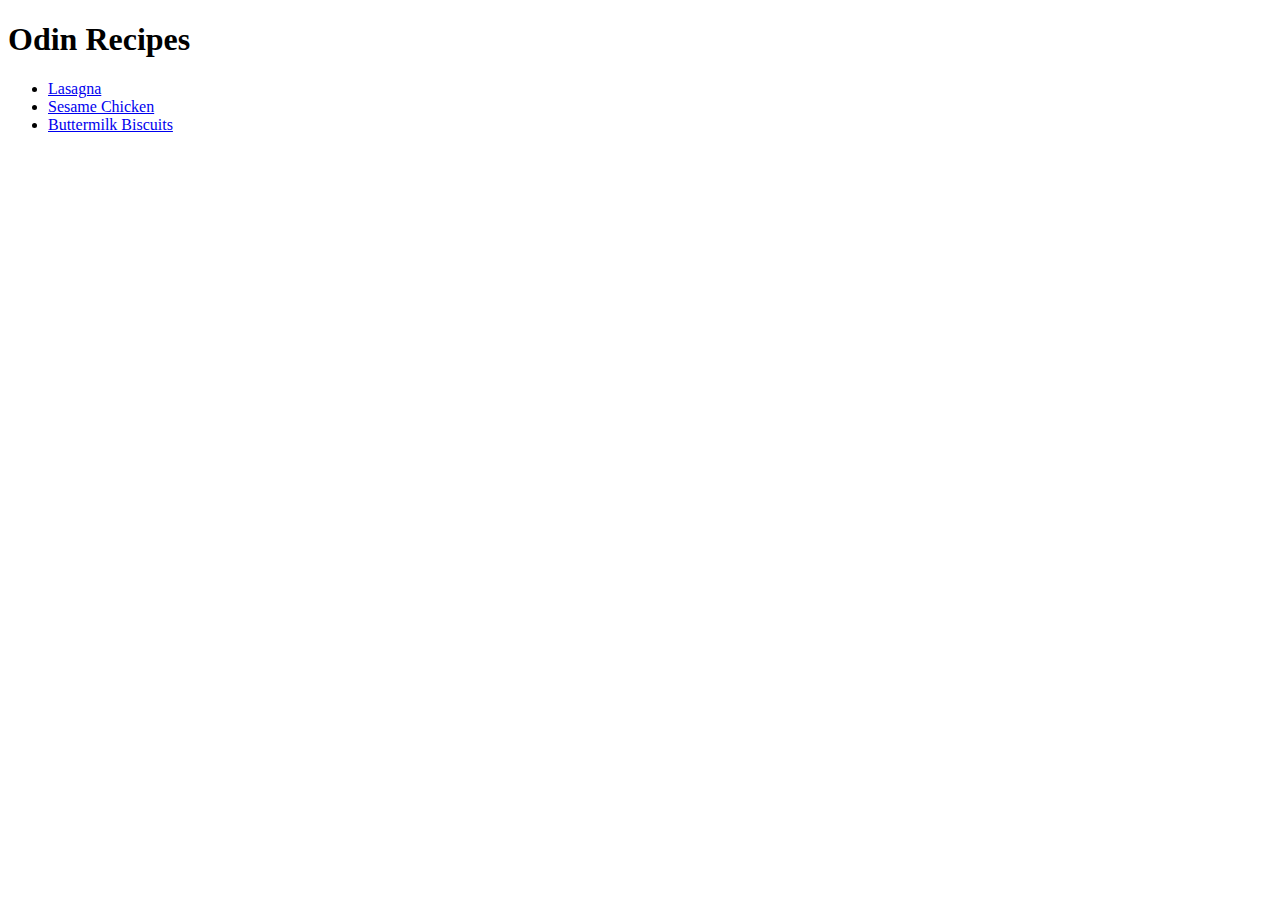
==== index.html @ d5d3cef2 "Update index.html to include and link to individual recipes. Add recipe images for display. Create 3" ====
<!DOCTYPE html>
<html lang="en">
    <head>
        <meta charset="utf-8">
        <title>Odin-Recipes</title>
    </head>
    <body>
        <h1>Odin Recipes</h1>
        <ul>
            <li><a href="./recipes/lasagna.html" target="_blank">Lasagna</a></li>
            <li><a href="./recipes/sesame-chicken.html" target="_blank">Sesame Chicken</a></li>
            <li><a href="./recipes/buttermilk-biscuits.html" target="_blank">Buttermilk Biscuits</a></li>
        </ul>   
    </body>
</html>
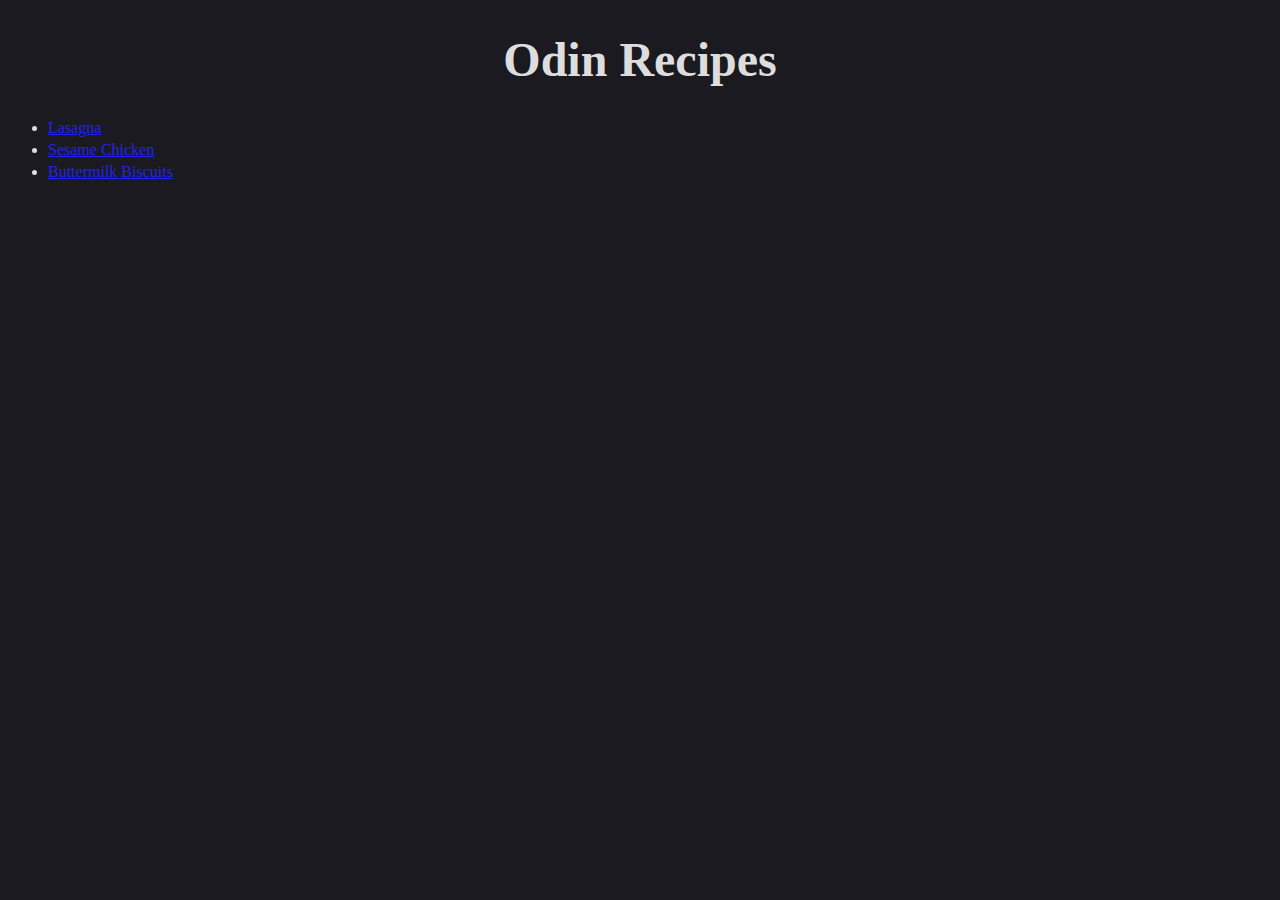
==== commit 2b030e20: "Create styles.css and update styling for recipe pages and index.html." ====
--- a/index.html
+++ b/index.html
@@ -3,6 +3,7 @@
     <head>
         <meta charset="utf-8">
         <title>Odin-Recipes</title>
+        <link href="./css/styles.css" rel="stylesheet">
     </head>
     <body>
         <h1>Odin Recipes</h1>
--- a/css/styles.css
+++ b/css/styles.css
@@ -0,0 +1,27 @@
+body {
+    background-color: rgb(26, 26, 32);
+    color: rgb(221, 221, 221);
+}
+
+img {
+    height: auto;
+    width: 60%;
+    margin-left: 20%;
+}
+
+h1 {
+    text-align: center;
+    font-size: 48px;
+}
+
+h2 {
+    font-size: 32px;
+}
+
+ul > * {
+    margin-top: 4px;
+}
+
+li a { 
+    color: rgb(35, 35, 243)
+}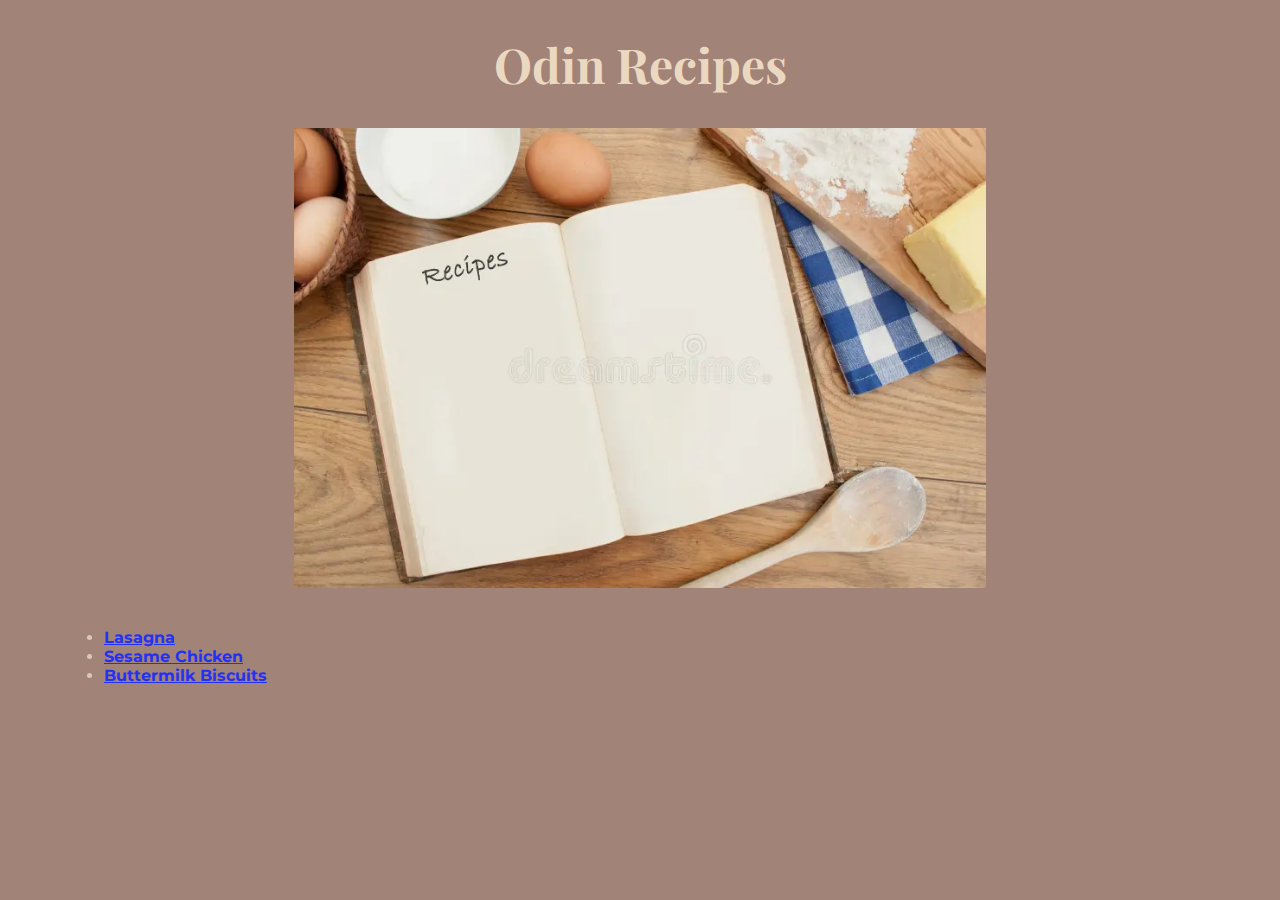
==== commit 799e3540: "Update styling for index.html and recipe pages. Include new image for index.html cover." ====
--- a/index.html
+++ b/index.html
@@ -3,11 +3,15 @@
     <head>
         <meta charset="utf-8">
         <title>Odin-Recipes</title>
+        <link rel="preconnect" href="https://fonts.googleapis.com">
+        <link rel="preconnect" href="https://fonts.gstatic.com" crossorigin>
+        <link href="https://fonts.googleapis.com/css2?family=Montserrat&family=Playfair+Display&display=swap" rel="stylesheet">
         <link href="./css/styles.css" rel="stylesheet">
     </head>
     <body>
-        <h1>Odin Recipes</h1>
-        <ul>
+        <h1 class="recipe-title">Odin Recipes</h1>
+        <img src="./images/recipe-book-21748829.webp" alt="picture of a recipe book"/>
+        <ul class="recipe-list">
             <li><a href="./recipes/lasagna.html" target="_blank">Lasagna</a></li>
             <li><a href="./recipes/sesame-chicken.html" target="_blank">Sesame Chicken</a></li>
             <li><a href="./recipes/buttermilk-biscuits.html" target="_blank">Buttermilk Biscuits</a></li>
--- a/css/styles.css
+++ b/css/styles.css
@@ -1,27 +1,42 @@
 body {
-    background-color: rgb(26, 26, 32);
+    background-color: rgba(99, 50, 31, 0.603);
     color: rgb(221, 221, 221);
+    width: 90%;
+    margin-left: 5%;
 }
 
 img {
     height: auto;
     width: 60%;
     margin-left: 20%;
+    margin-bottom: 30px;
 }
 
 h1 {
     text-align: center;
     font-size: 48px;
+    color:rgb(235, 216, 193)
 }
 
 h2 {
     font-size: 32px;
 }
 
-ul > * {
-    margin-top: 4px;
+.recipe-list {
+    margin-top: 6px;
+    color:rgb(218, 201, 180);
 }
 
 li a { 
-    color: rgb(35, 35, 243)
-}+    color: rgb(35, 49, 243);
+    font-weight: bold;
+}
+
+h1.recipe-title {
+    font-family: 'Playfair Display', serif;
+}
+
+body > * {
+    font-family: 'Montserrat', sans-serif;
+}   
+
